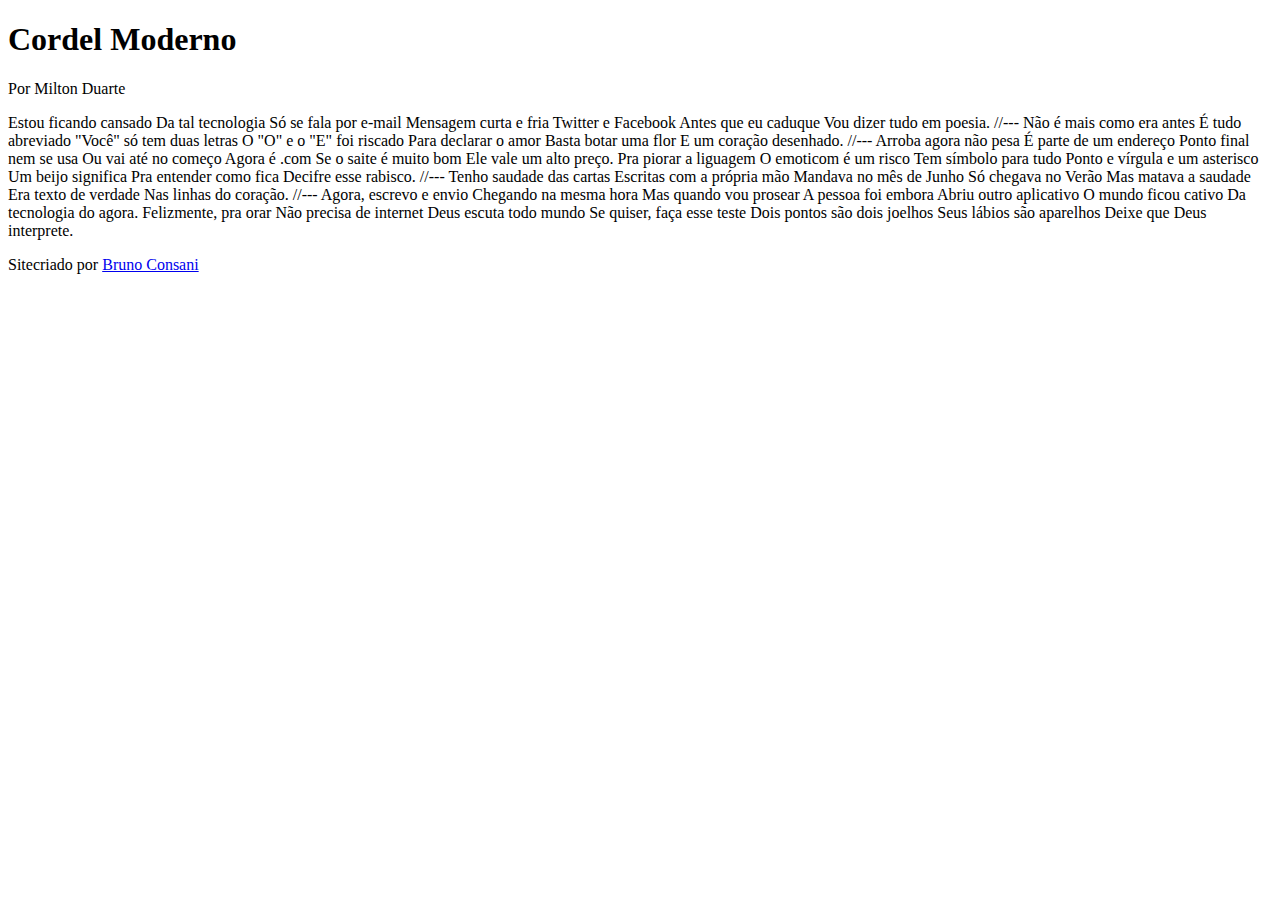
==== Exercicios/desafio012/index.html @ 043c41c7 "atualizei" ====
<!DOCTYPE html>
<html lang="pt-br">
<head>
    <meta charset="UTF-8">
    <meta http-equiv="X-UA-Compatible" content="IE=edge">
    <meta name="viewport" content="width=device-width, initial-scale=1.0">
    <title>Cordel Moderno</title>
</head>
<body>
    <header>
        <h1>
            Cordel Moderno
        </h1>
        <p>
            Por <a href="https://www.recantodasletras.com.br/poesias/3186743" target="_blank"></a> Milton Duarte
        </p>
        
    </header>

    Estou ficando cansado
    Da tal tecnologia
    Só se fala por e-mail
    Mensagem curta e fria
    Twitter e Facebook
    Antes que eu caduque
    Vou dizer tudo em poesia.

    //---

    Não é mais como era antes
    É tudo abreviado
    "Você" só tem duas letras
    O "O" e o "E" foi riscado
    Para declarar o amor
    Basta botar uma flor
    E um coração desenhado.

    //---

    Arroba agora não pesa
    É parte de um endereço
    Ponto final nem se usa
    Ou vai até no começo
    Agora é .com
    Se o saite é muito bom
    Ele vale um alto preço.

    Pra piorar a liguagem
    O emoticom é um risco
    Tem símbolo para tudo
    Ponto e vírgula e um asterisco
    Um beijo significa
    Pra entender como fica
    Decifre esse rabisco.

    //---

    Tenho saudade das cartas
    Escritas com a própria mão
    Mandava no mês de Junho
    Só chegava no Verão
    Mas matava a saudade
    Era texto de verdade
    Nas linhas do coração.

    //---

Agora, escrevo e envio
Chegando na mesma hora
Mas quando vou prosear
A pessoa foi embora
Abriu outro aplicativo
O mundo ficou cativo
Da tecnologia do agora.

Felizmente, pra orar
Não precisa de internet
Deus escuta todo mundo
Se quiser, faça esse teste
Dois pontos são dois joelhos
Seus lábios são aparelhos
Deixe que Deus interprete.

<footer>
    <p>Sitecriado por <a href="https://devsbrunoconsani.github.io" target="_blank">Bruno Consani</a></p>
</footer>
</body>
</html>
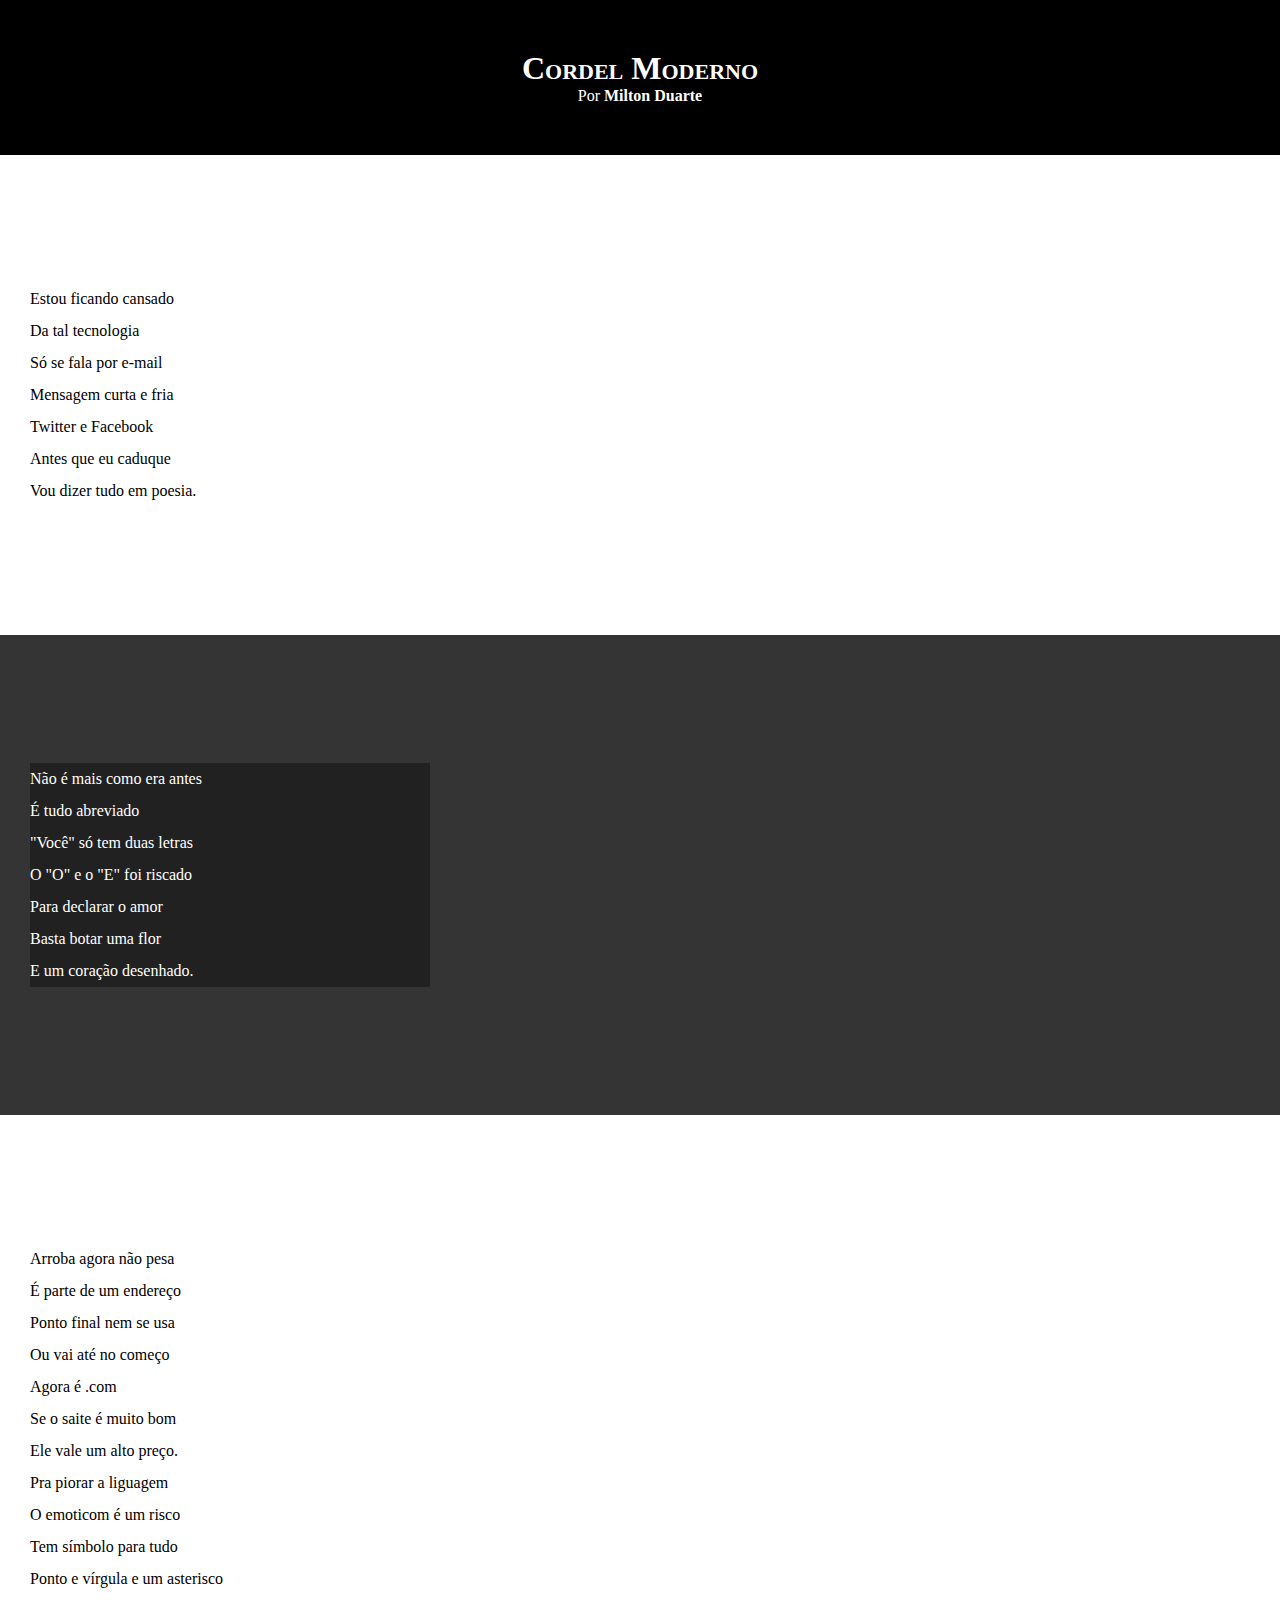
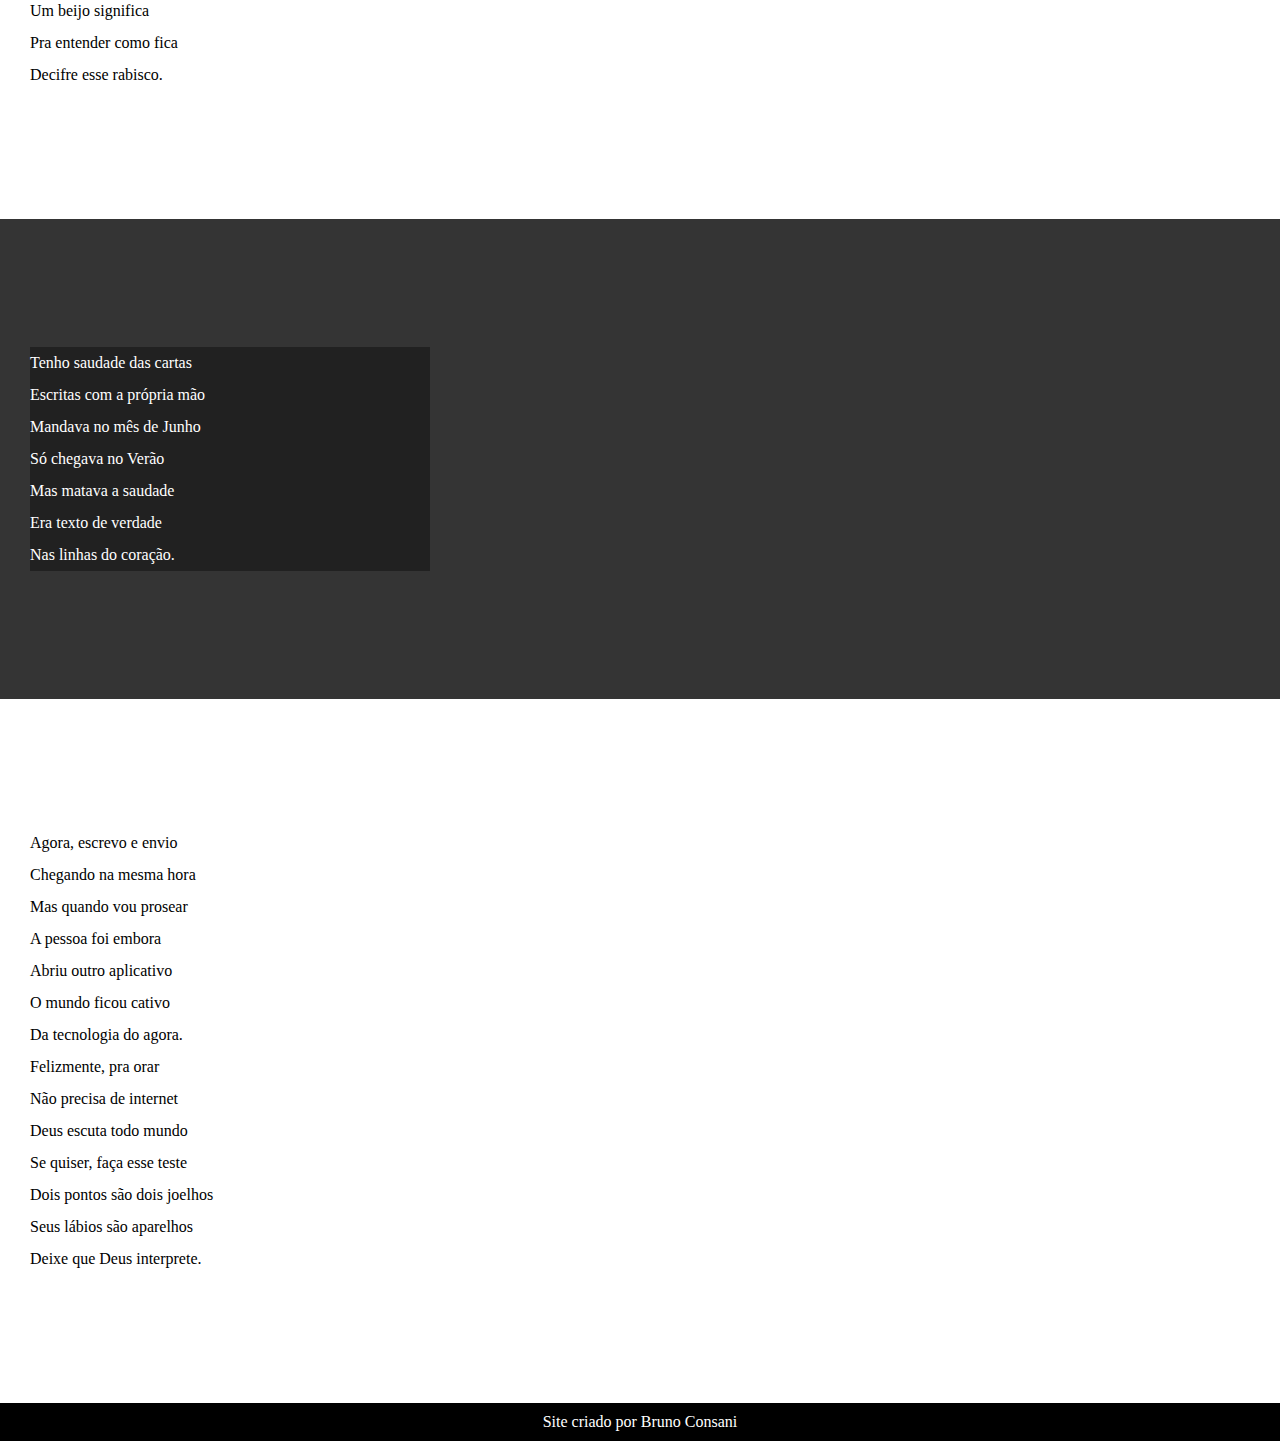
==== commit 32cf6fa5: "atualizei" ====
--- a/Exercicios/desafio012/index.html
+++ b/Exercicios/desafio012/index.html
@@ -5,6 +5,7 @@
     <meta http-equiv="X-UA-Compatible" content="IE=edge">
     <meta name="viewport" content="width=device-width, initial-scale=1.0">
     <title>Cordel Moderno</title>
+    <link rel="stylesheet" href="estilo/style.css">
 </head>
 <body>
     <header>
@@ -12,77 +13,99 @@
             Cordel Moderno
         </h1>
         <p>
-            Por <a href="https://www.recantodasletras.com.br/poesias/3186743" target="_blank"></a> Milton Duarte
+            Por <a href="https://www.recantodasletras.com.br/poesias/3186743" target="_blank">Milton Duarte</a>
         </p>
         
     </header>
 
-    Estou ficando cansado
-    Da tal tecnologia
-    Só se fala por e-mail
-    Mensagem curta e fria
-    Twitter e Facebook
-    Antes que eu caduque
-    Vou dizer tudo em poesia.
+    <section class="normal">
+        <p>
+            Estou ficando cansado <br>
+            Da tal tecnologia <br>
+            Só se fala por e-mail <br>
+            Mensagem curta e fria <br>
+            Twitter e Facebook <br>
+            Antes que eu caduque <br>
+            Vou dizer tudo em poesia. <br>
+        </p>
+    </section>
 
-    //---
+  
 
-    Não é mais como era antes
-    É tudo abreviado
-    "Você" só tem duas letras
-    O "O" e o "E" foi riscado
-    Para declarar o amor
-    Basta botar uma flor
-    E um coração desenhado.
+    <section class="imagem">
+        <p>
+            Não é mais como era antes <br>
+            É tudo abreviado <br>
+            "Você" só tem duas letras <br>
+            O "O" e o "E" foi riscado <br>
+            Para declarar o amor <br>
+            Basta botar uma flor <br>
+            E um coração desenhado. <br>
+        </p>
+    </section>
 
-    //---
 
-    Arroba agora não pesa
-    É parte de um endereço
-    Ponto final nem se usa
-    Ou vai até no começo
-    Agora é .com
-    Se o saite é muito bom
-    Ele vale um alto preço.
+    <section class="normal">
+        <p>
+            Arroba agora não pesa <br>
+            É parte de um endereço <br>
+            Ponto final nem se usa <br>
+            Ou vai até no começo <br>
+            Agora é .com <br>
+            Se o saite é muito bom <br>
+            Ele vale um alto preço. <br>
+        </p>     
+        <p>
+            Pra piorar a liguagem <br>
+            O emoticom é um risco <br>
+            Tem símbolo para tudo <br>
+            Ponto e vírgula e um asterisco<br>
+            Um beijo significa <br>
+            Pra entender como fica <br>
+            Decifre esse rabisco. <br>
+        </p>
+        
+    </section>
+   
 
-    Pra piorar a liguagem
-    O emoticom é um risco
-    Tem símbolo para tudo
-    Ponto e vírgula e um asterisco
-    Um beijo significa
-    Pra entender como fica
-    Decifre esse rabisco.
+    <section class="imagem">
+        <p>
+            Tenho saudade das cartas <br>
+            Escritas com a própria mão <br>
+            Mandava no mês de Junho <br>
+            Só chegava no Verão <br>
+            Mas matava a saudade <br>
+            Era texto de verdade <br>
+            Nas linhas do coração. <br>
+        </p>
+    </section>
 
-    //---
+    
 
-    Tenho saudade das cartas
-    Escritas com a própria mão
-    Mandava no mês de Junho
-    Só chegava no Verão
-    Mas matava a saudade
-    Era texto de verdade
-    Nas linhas do coração.
+    <section class="normal">
+        <p>
+            Agora, escrevo e envio <br>
+            Chegando na mesma hora <br>
+            Mas quando vou prosear <br>
+            A pessoa foi embora <br>
+            Abriu outro aplicativo <br>
+            O mundo ficou cativo <br>
+            Da tecnologia do agora. <br>
+            Felizmente, pra orar <br>
+            Não precisa de internet <br>
+            Deus escuta todo mundo <br>
+            Se quiser, faça esse teste <br>
+            Dois pontos são dois joelhos <br>
+            Seus lábios são aparelhos <br>
+            Deixe que Deus interprete. <br>
+        </p>
+    </section>
 
-    //---
-
-Agora, escrevo e envio
-Chegando na mesma hora
-Mas quando vou prosear
-A pessoa foi embora
-Abriu outro aplicativo
-O mundo ficou cativo
-Da tecnologia do agora.
-
-Felizmente, pra orar
-Não precisa de internet
-Deus escuta todo mundo
-Se quiser, faça esse teste
-Dois pontos são dois joelhos
-Seus lábios são aparelhos
-Deixe que Deus interprete.
-
-<footer>
-    <p>Sitecriado por <a href="https://devsbrunoconsani.github.io" target="_blank">Bruno Consani</a></p>
-</footer>
+    <footer>
+        
+        <p>
+            Site criado por Bruno Consani</a>
+        </p>
+    </footer>
 </body>
 </html>--- a/Exercicios/desafio012/estilo/style.css
+++ b/Exercicios/desafio012/estilo/style.css
@@ -0,0 +1,66 @@
+@charset 'UTF-8';
+
+
+* {
+    margin: 0px;
+    padding: 0px;
+}
+
+html.body {
+    min-height: 100%;
+    background-color: darkgray;
+}
+
+header {
+    background: black;
+    color: white;
+    text-align: center;
+}
+
+header > h1 {
+    padding-top: 50px;
+    font-variant: small-caps;
+}
+
+header > p {
+    padding-bottom: 50px;
+}
+
+a {
+    color: white;
+    text-decoration: none;
+    font-weight: bolder;
+}
+
+a:hover {
+    text-decoration: underline;
+}
+
+section {
+    padding-top: 10%;
+    padding-bottom: 10%;
+    line-height: 2em;
+    padding-left: 30px;
+}
+
+section.normal {
+    background-color: white;
+    color: black;
+}
+
+section.imagem {
+    background-color: rgba(0, 0, 0, 0.795);
+    color: white;
+}
+
+section.imagem > p {
+    background-color: rgba(0, 0, 0, 0.349);
+    width: 400px;
+}
+
+footer {
+   background-color: black; 
+   color: white;
+   text-align: center;
+   padding: 10px;
+}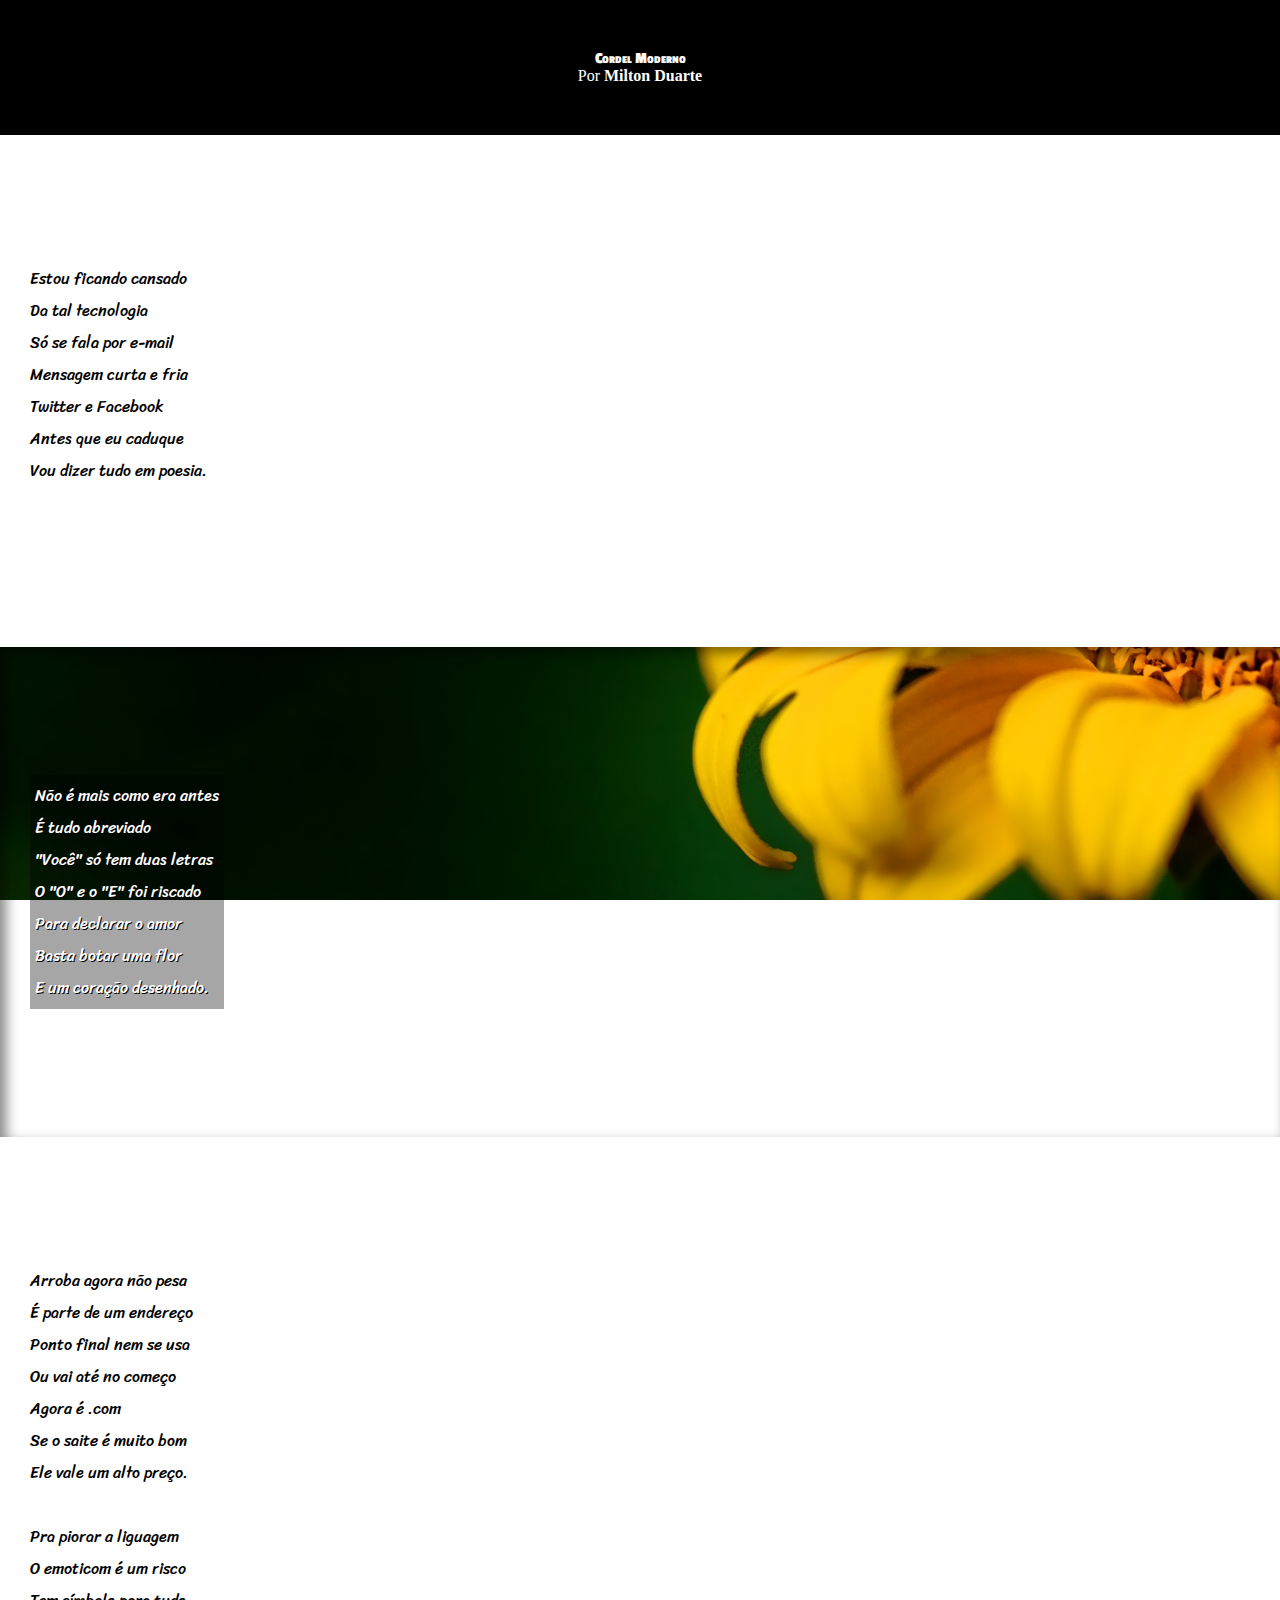
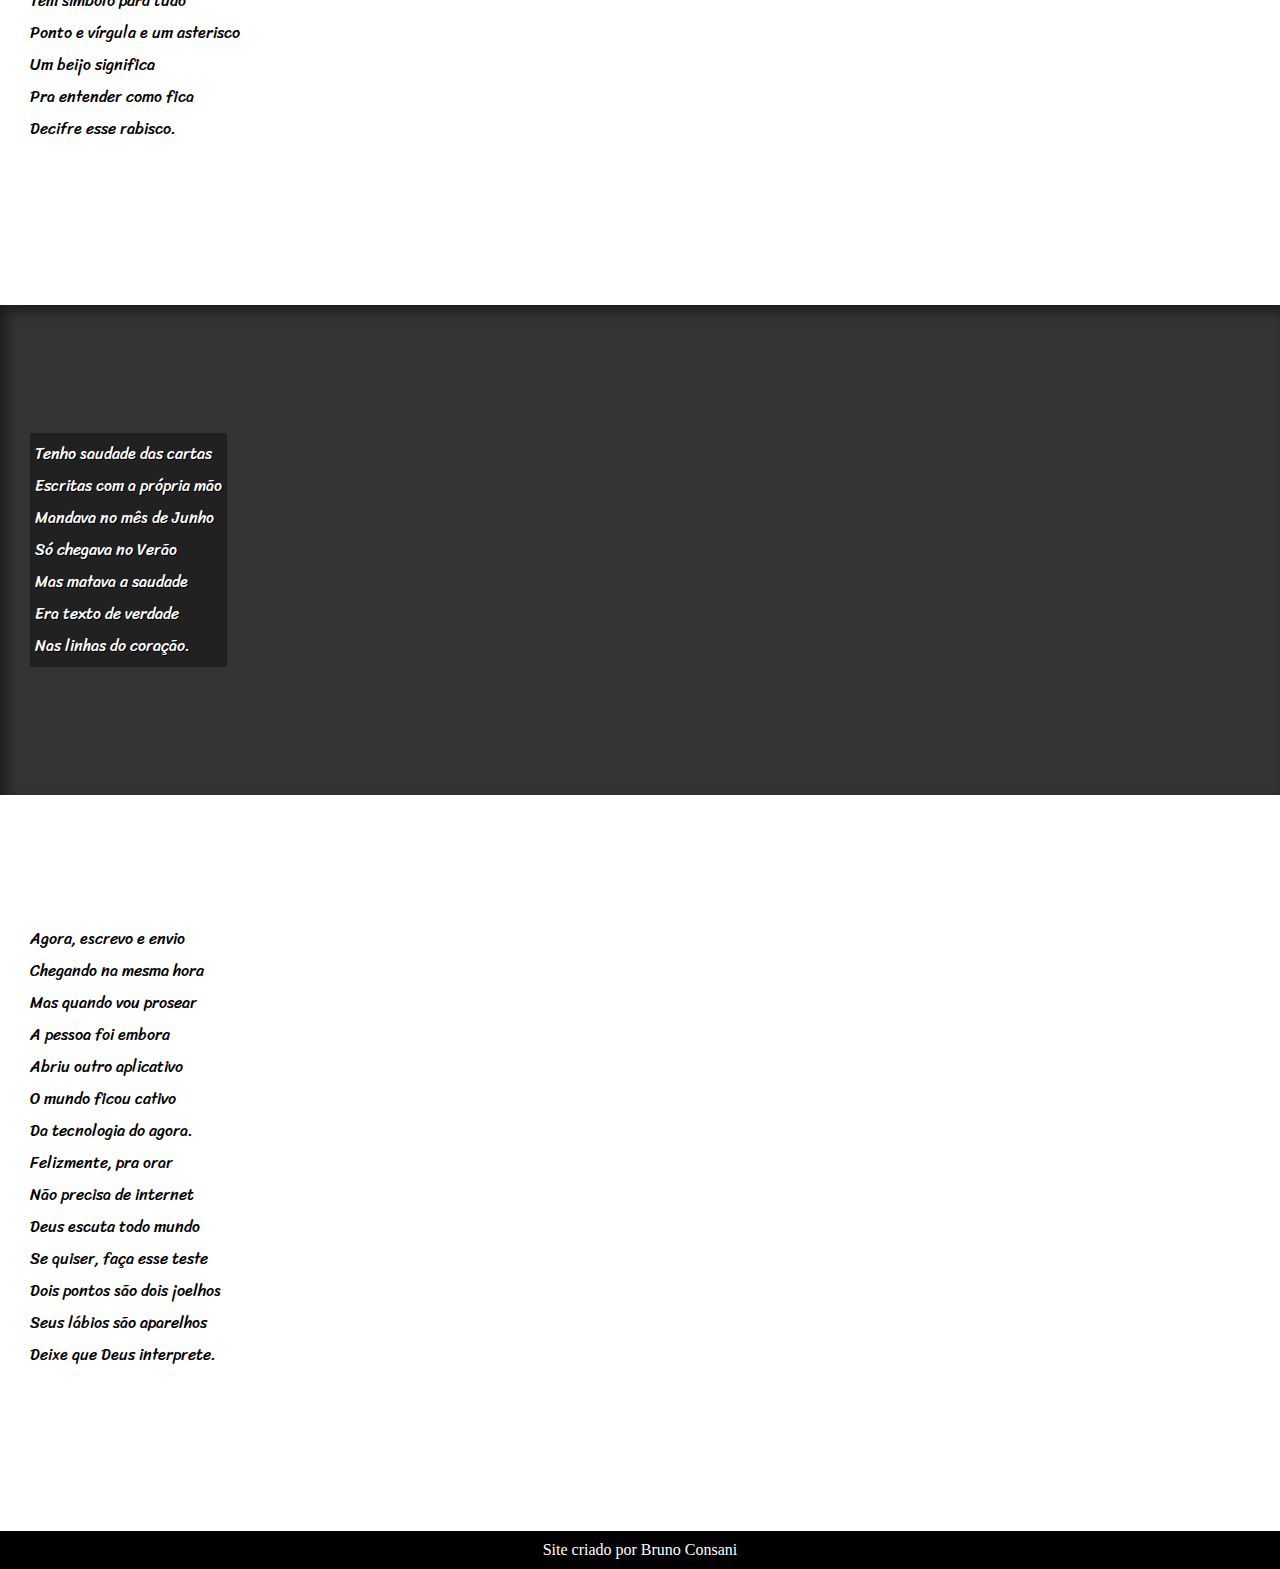
==== commit 38f7991c: "atualização" ====
--- a/Exercicios/desafio012/index.html
+++ b/Exercicios/desafio012/index.html
@@ -32,7 +32,7 @@
 
   
 
-    <section class="imagem">
+    <section class="imagem" id="img01">
         <p>
             Não é mais como era antes <br>
             É tudo abreviado <br>
@@ -68,7 +68,7 @@
     </section>
    
 
-    <section class="imagem">
+    <section class="imagem" id="img02">
         <p>
             Tenho saudade das cartas <br>
             Escritas com a própria mão <br>
--- a/Exercicios/desafio012/estilo/style.css
+++ b/Exercicios/desafio012/estilo/style.css
@@ -1,14 +1,25 @@
 @charset 'UTF-8';
 
+@import url('https://fonts.googleapis.com/css2?family=Sriracha&display=swap');
+
+@import url('https://fonts.googleapis.com/css2?family=Passion+One&family=Sriracha&display=swap');
+
+:root {
+    --fonte1:Verdana, Geneva, Tahoma, sans-serif;
+    --fonte2:'Passion One', 'cursive';
+    --fonte3: 'Sriracha', 'cursive';
+}
 
 * {
     margin: 0px;
     padding: 0px;
+    font-size: 1em;
 }
 
 html.body {
     min-height: 100%;
     background-color: darkgray;
+    font-family: var(--fonte1);
 }
 
 header {
@@ -20,6 +31,7 @@
 header > h1 {
     padding-top: 50px;
     font-variant: small-caps;
+    font-family: var(--fonte2);
 }
 
 header > p {
@@ -41,6 +53,11 @@
     padding-bottom: 10%;
     line-height: 2em;
     padding-left: 30px;
+    font-family: var(--fonte3);
+}
+
+section > p {
+    padding-bottom: 2em;
 }
 
 section.normal {
@@ -51,11 +68,26 @@
 section.imagem {
     background-color: rgba(0, 0, 0, 0.795);
     color: white;
+    box-shadow: inset 6px 6px 13px 0px rgba(0, 0, 0, 0.479);
+    background-attachment: fixed;
 }
 
 section.imagem > p {
     background-color: rgba(0, 0, 0, 0.349);
-    width: 400px;
+    display: inline-block;
+    padding: 5px;
+    text-shadow: 1px 1px 0px black;
+}
+
+section#img01 {
+    background-image: url('../background001.jpg');
+    background-position: right center;
+    background-size: cover;
+}
+
+section#img02 {
+    background-image: url('../background002.jpg');
+    background-size: cover;
 }
 
 footer {
